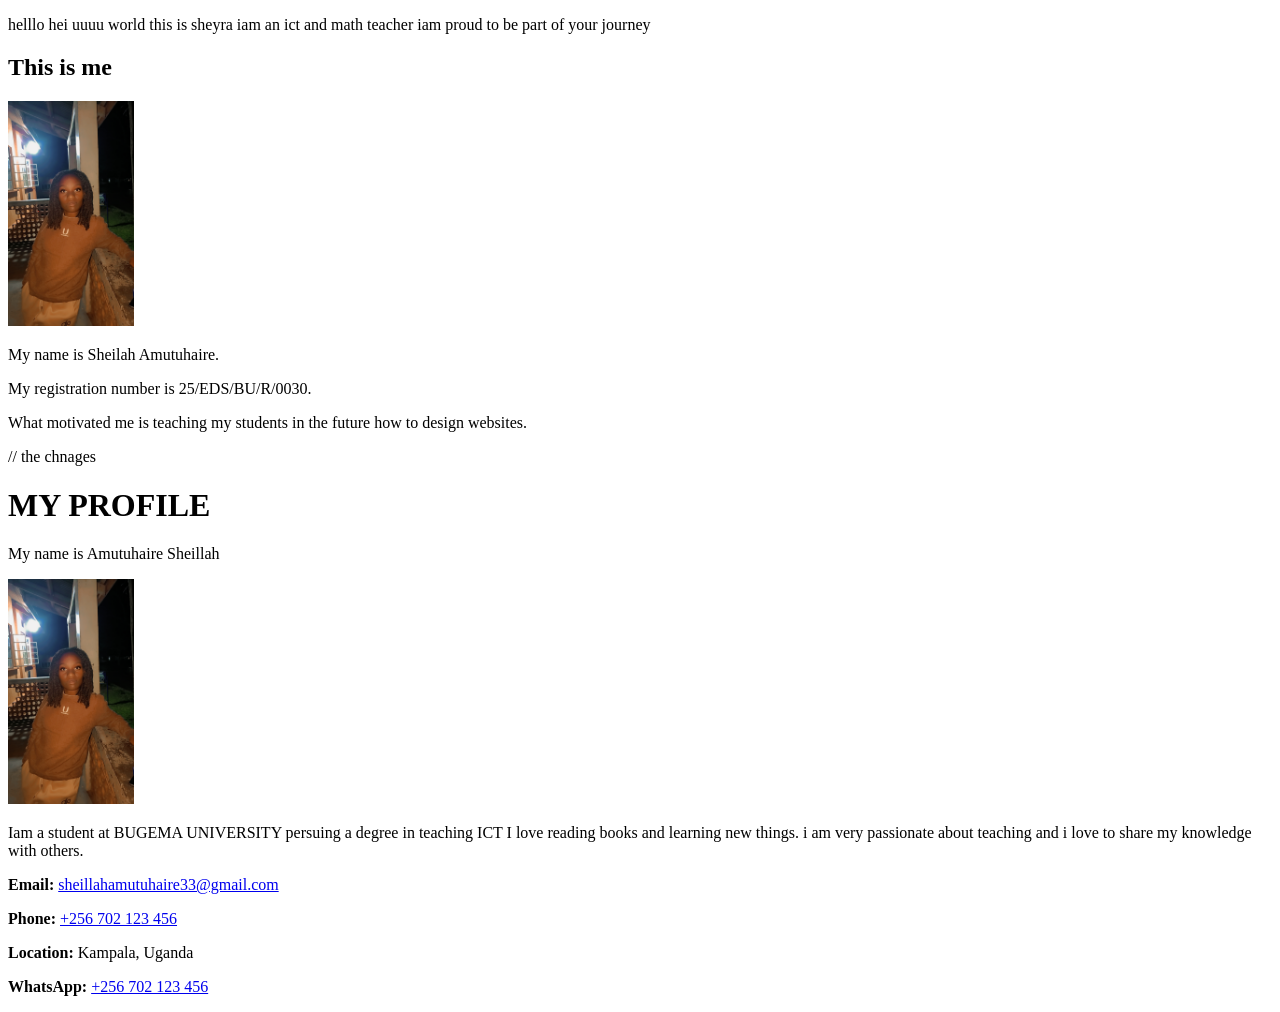
==== index.html @ 09bddf76 "changes" ====
<!DOCTYPE html>
<html lang="en">
<head>
    <meta charset="UTF-8">
    <meta name="viewport" content="width=device-width, initial-scale=1.0">
    <title>Document</title>

            
        
    


 
</head>
<p>helllo hei uuuu
    world this is sheyra iam an ict  and math teacher iam proud to be part of your journey </p

<body>
    <h2>This is me</h2>    
    <img src="Sheilah.jpg" alt="My image" style="height: 10%; width: 10%;">
    <p style="font-family: cursive; background-color;purple; ">My name is Sheilah Amutuhaire.</p>    
    <p>My registration number is 25/EDS/BU/R/0030.</p>
    <p>What motivated me is teaching my students in the future how to design websites.</p>


    // the chnages
    <h1>MY PROFILE</h1>
    <P>My name is Amutuhaire Sheillah</P>
    <img src="Sheilah.jpg" alt="my image" style="height: 10%; width: 10%">
    <p>Iam a student at BUGEMA UNIVERSITY persuing a degree in teaching ICT
        I love reading books and learning new things. i am very passionate about teaching 
        and i love to share my knowledge with others.
    </p>
    <div class="contact-info">
        <p><strong>Email:</strong> <a href="mailto:sheillahamutuhaire33@gmail.com">sheillahamutuhaire33@gmail.com</a></p>
        <p><strong>Phone:</strong> <a href="tel:+256702123456">+256 702 123 456</a></p>
        <p><strong>Location:</strong> Kampala, Uganda</p>
        <p><strong>WhatsApp:</strong> <a href="https://wa.me/256702123456" target="_blank">+256 702 123 456</a></p>

</body>
</html>
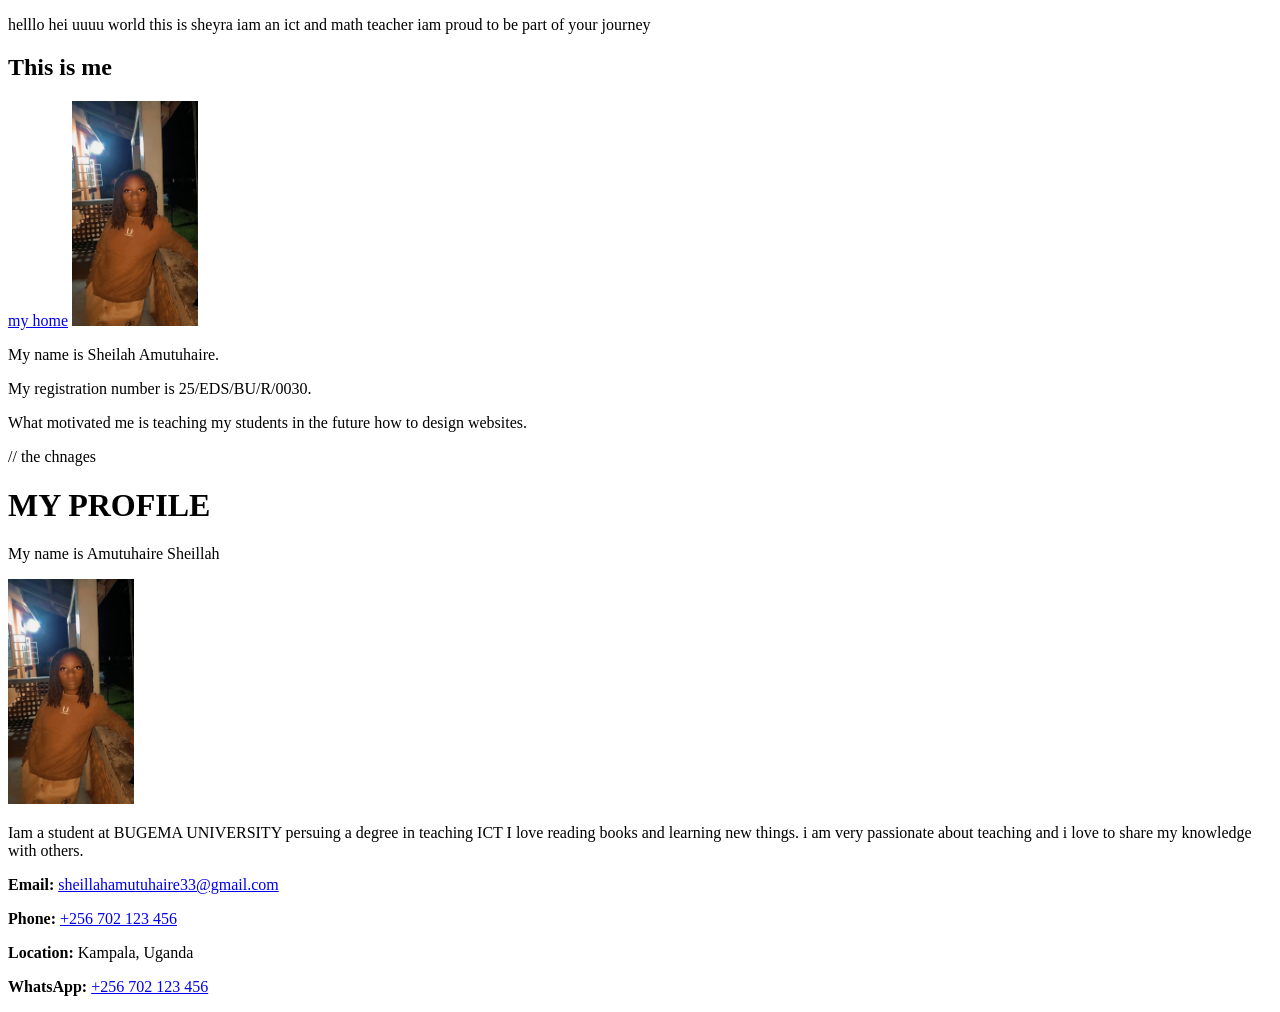
==== commit 2408e9a6: "changes" ====
--- a/index.html
+++ b/index.html
@@ -4,6 +4,7 @@
     <meta charset="UTF-8">
     <meta name="viewport" content="width=device-width, initial-scale=1.0">
     <title>Document</title>
+   
 
             
         
@@ -16,7 +17,11 @@
     world this is sheyra iam an ict  and math teacher iam proud to be part of your journey </p
 
 <body>
-    <h2>This is me</h2>    
+
+
+
+    <h2>This is me</h2> 
+     <a href="sheyrah.html"> my home</a>   
     <img src="Sheilah.jpg" alt="My image" style="height: 10%; width: 10%;">
     <p style="font-family: cursive; background-color;purple; ">My name is Sheilah Amutuhaire.</p>    
     <p>My registration number is 25/EDS/BU/R/0030.</p>
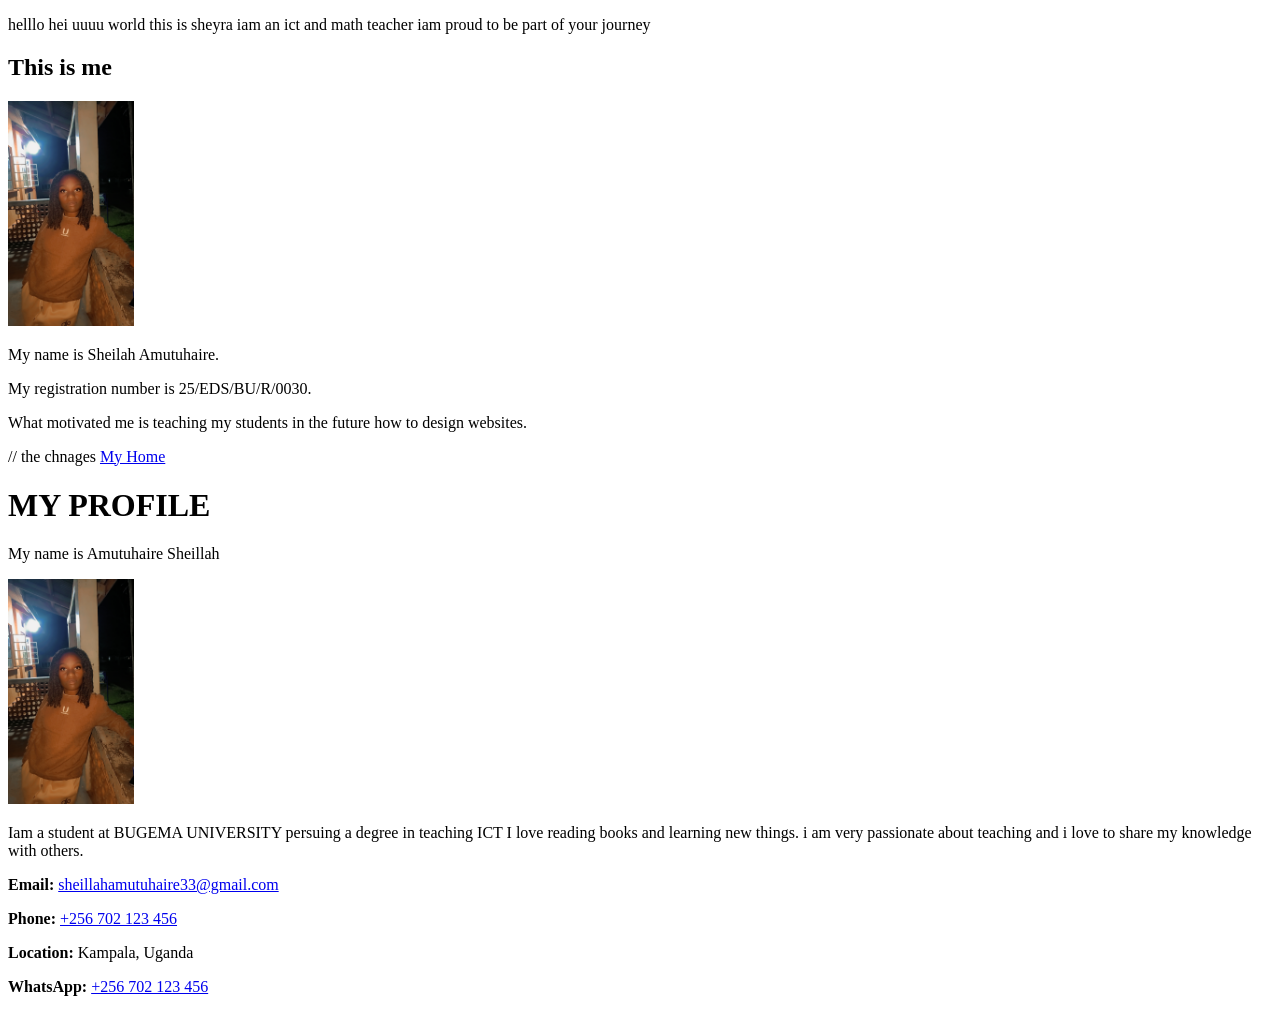
==== commit b6050be5: "changes" ====
--- a/index.html
+++ b/index.html
@@ -21,7 +21,7 @@
 
 
     <h2>This is me</h2> 
-     <a href="sheyrah.html"> my home</a>   
+       
     <img src="Sheilah.jpg" alt="My image" style="height: 10%; width: 10%;">
     <p style="font-family: cursive; background-color;purple; ">My name is Sheilah Amutuhaire.</p>    
     <p>My registration number is 25/EDS/BU/R/0030.</p>
@@ -29,6 +29,8 @@
 
 
     // the chnages
+
+     <a href="sheyrah.html">My Home</a>
     <h1>MY PROFILE</h1>
     <P>My name is Amutuhaire Sheillah</P>
     <img src="Sheilah.jpg" alt="my image" style="height: 10%; width: 10%">
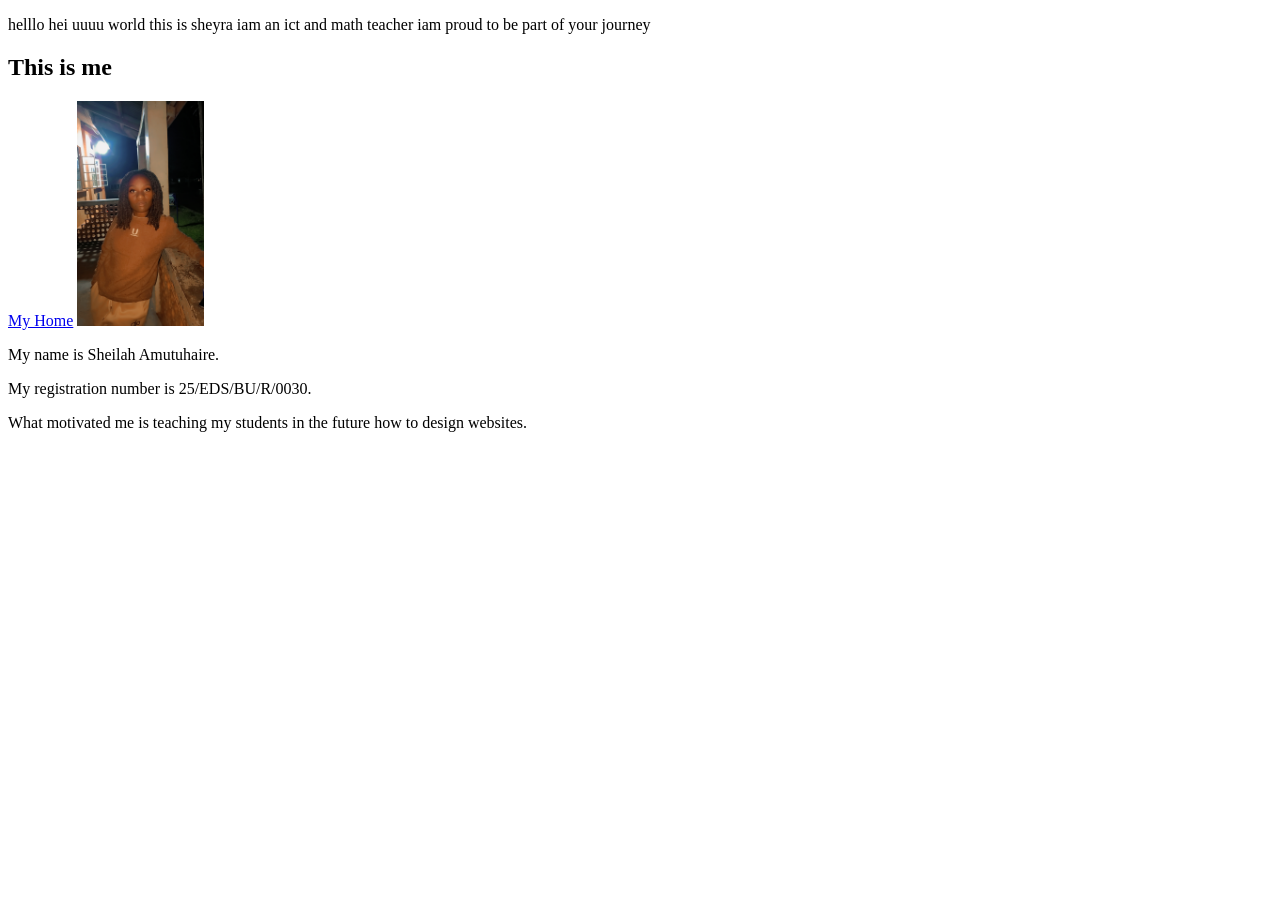
==== commit 93f53575: "changes" ====
--- a/index.html
+++ b/index.html
@@ -21,28 +21,13 @@
 
 
     <h2>This is me</h2> 
-       
+    <a href="inlineblock.html">My Home</a>
     <img src="Sheilah.jpg" alt="My image" style="height: 10%; width: 10%;">
     <p style="font-family: cursive; background-color;purple; ">My name is Sheilah Amutuhaire.</p>    
     <p>My registration number is 25/EDS/BU/R/0030.</p>
     <p>What motivated me is teaching my students in the future how to design websites.</p>
-
-
-    // the chnages
-
-     <a href="sheyrah.html">My Home</a>
-    <h1>MY PROFILE</h1>
-    <P>My name is Amutuhaire Sheillah</P>
-    <img src="Sheilah.jpg" alt="my image" style="height: 10%; width: 10%">
-    <p>Iam a student at BUGEMA UNIVERSITY persuing a degree in teaching ICT
-        I love reading books and learning new things. i am very passionate about teaching 
-        and i love to share my knowledge with others.
-    </p>
-    <div class="contact-info">
-        <p><strong>Email:</strong> <a href="mailto:sheillahamutuhaire33@gmail.com">sheillahamutuhaire33@gmail.com</a></p>
-        <p><strong>Phone:</strong> <a href="tel:+256702123456">+256 702 123 456</a></p>
-        <p><strong>Location:</strong> Kampala, Uganda</p>
-        <p><strong>WhatsApp:</strong> <a href="https://wa.me/256702123456" target="_blank">+256 702 123 456</a></p>
+     
+<a href="sheyrah.html"></a>
 
 </body>
 </html>
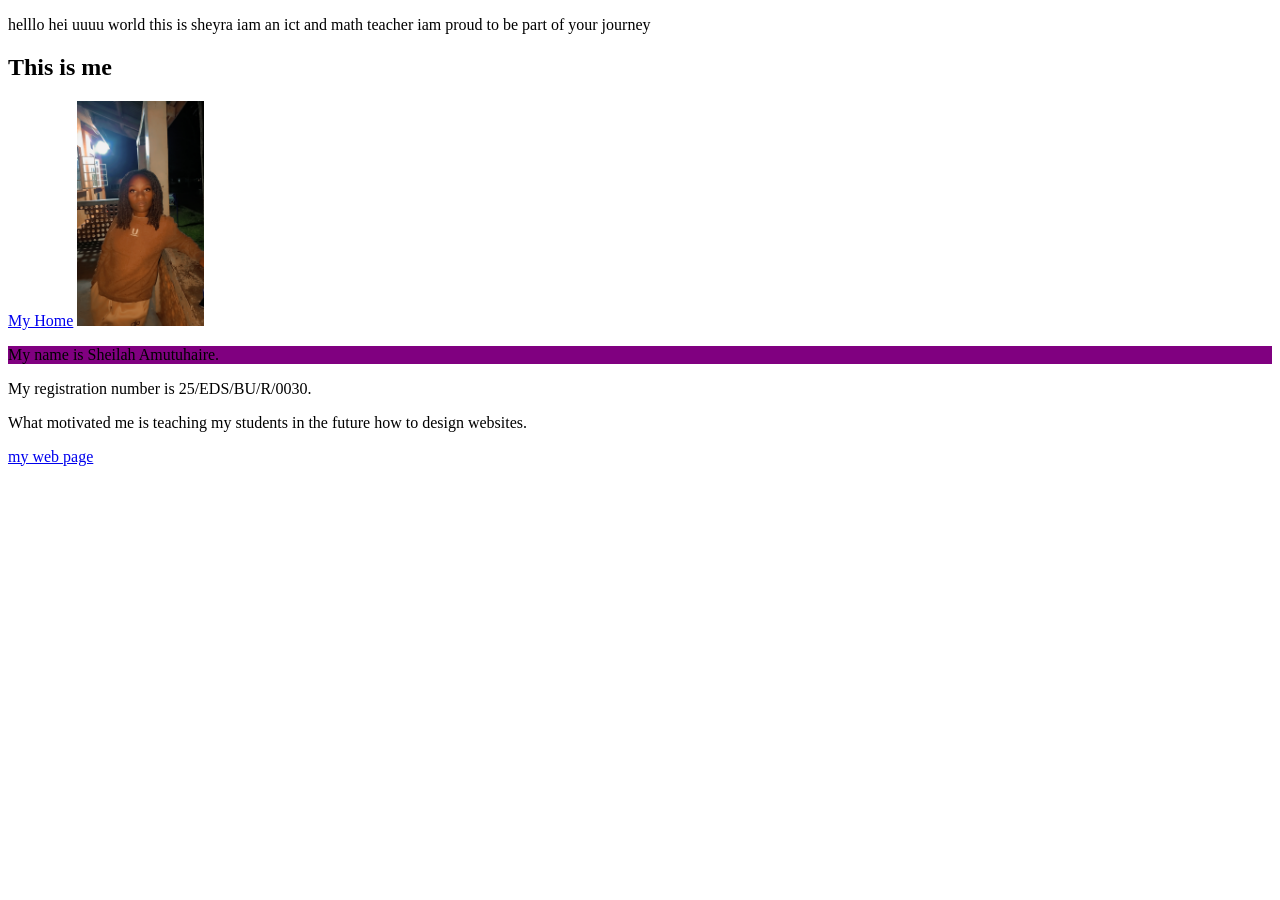
==== commit 5687f660: "changes" ====
--- a/index.html
+++ b/index.html
@@ -23,11 +23,11 @@
     <h2>This is me</h2> 
     <a href="inlineblock.html">My Home</a>
     <img src="Sheilah.jpg" alt="My image" style="height: 10%; width: 10%;">
-    <p style="font-family: cursive; background-color;purple; ">My name is Sheilah Amutuhaire.</p>    
+    <p style="font-family: cursive; background-color:purple; ">My name is Sheilah Amutuhaire.</p>    
     <p>My registration number is 25/EDS/BU/R/0030.</p>
     <p>What motivated me is teaching my students in the future how to design websites.</p>
      
-<a href="sheyrah.html"></a>
+<a href="sheyrah.html">my web page</a>
 
 </body>
 </html>
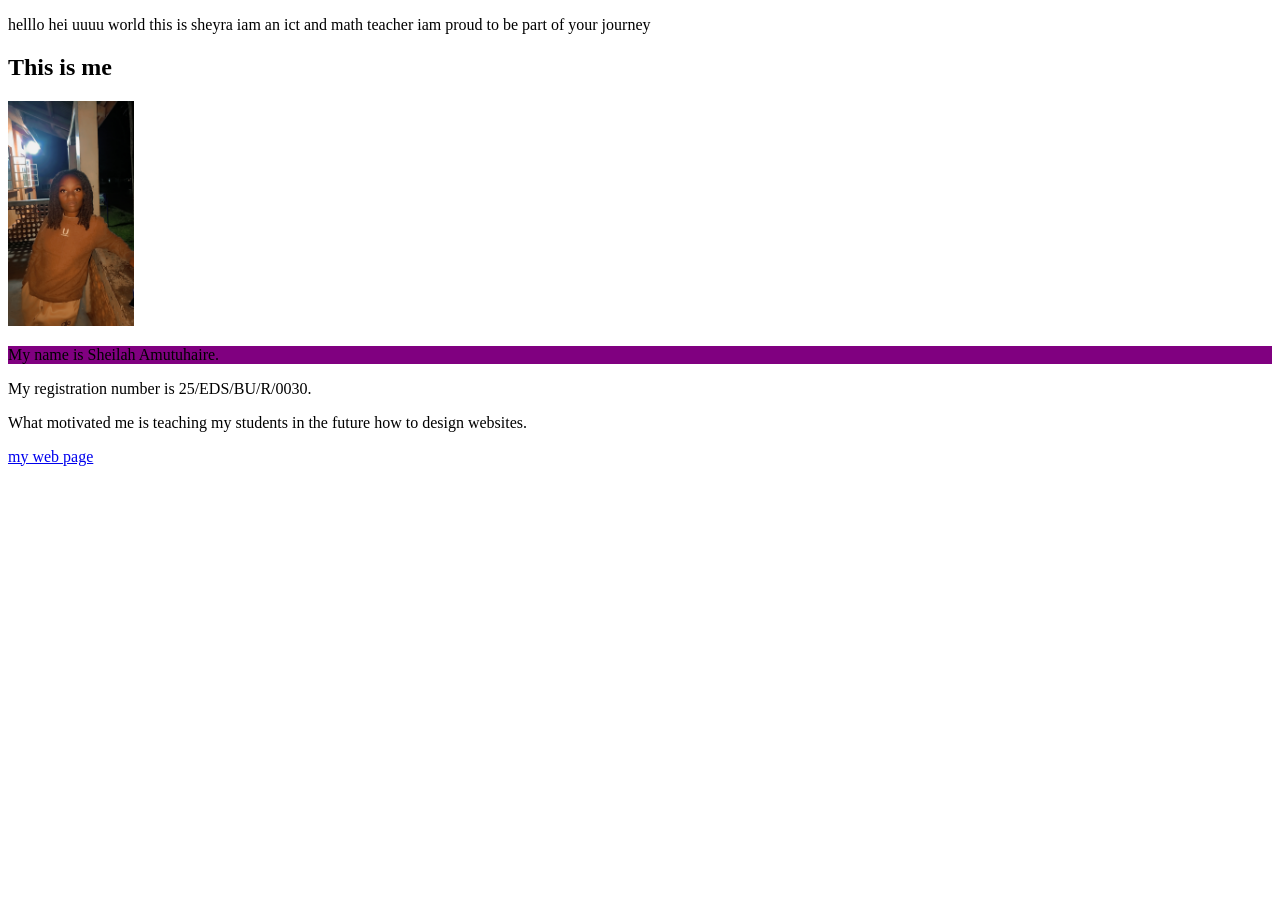
==== commit 4cf3991d: "changes" ====
--- a/index.html
+++ b/index.html
@@ -21,7 +21,7 @@
 
 
     <h2>This is me</h2> 
-    <a href="inlineblock.html">My Home</a>
+    <a href="inlineblock.html"></a>
     <img src="Sheilah.jpg" alt="My image" style="height: 10%; width: 10%;">
     <p style="font-family: cursive; background-color:purple; ">My name is Sheilah Amutuhaire.</p>    
     <p>My registration number is 25/EDS/BU/R/0030.</p>
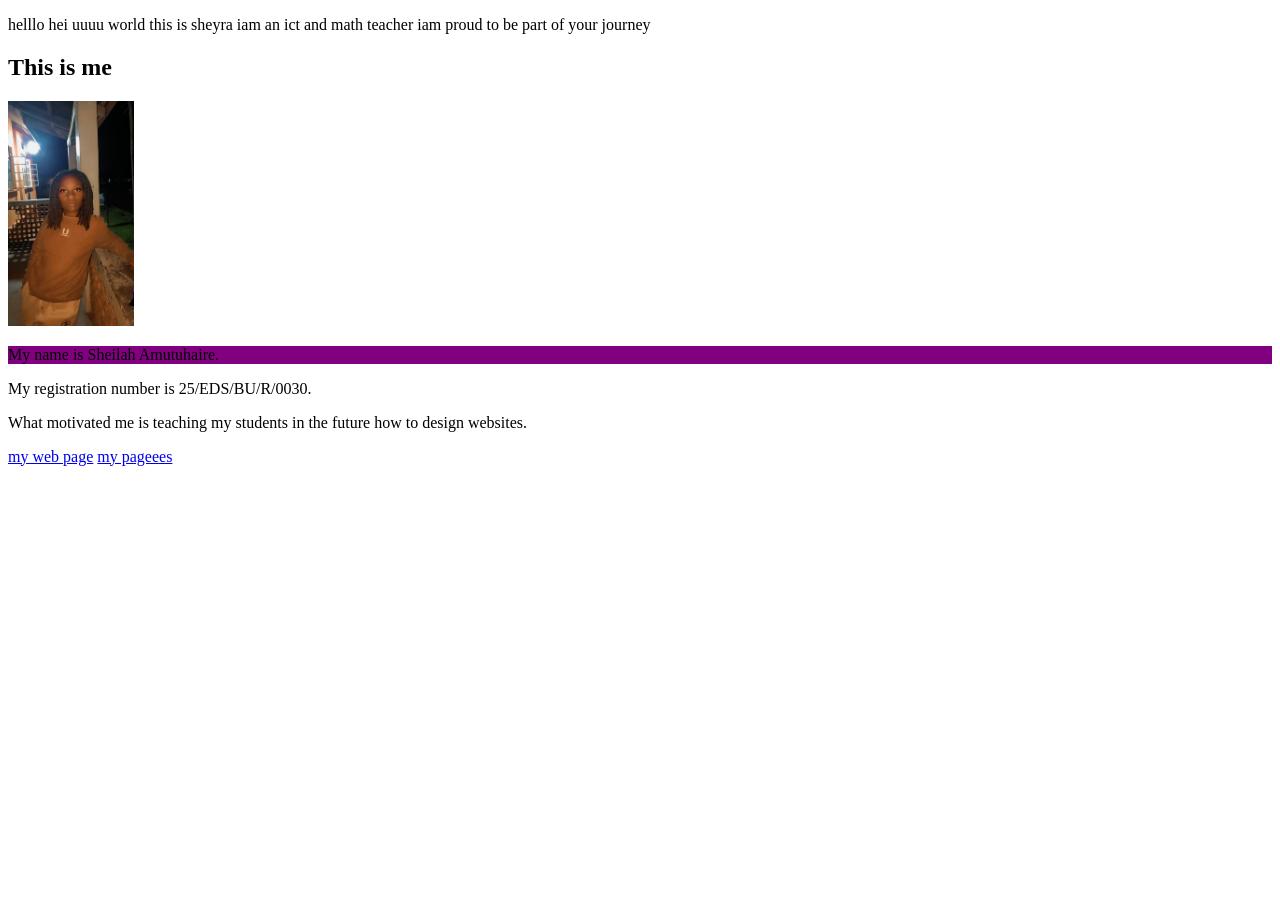
==== commit 7ca1332a: "changes" ====
--- a/index.html
+++ b/index.html
@@ -28,6 +28,7 @@
     <p>What motivated me is teaching my students in the future how to design websites.</p>
      
 <a href="sheyrah.html">my web page</a>
+<a href="semantic elements.html">my pageees</a>
 
 </body>
 </html>
